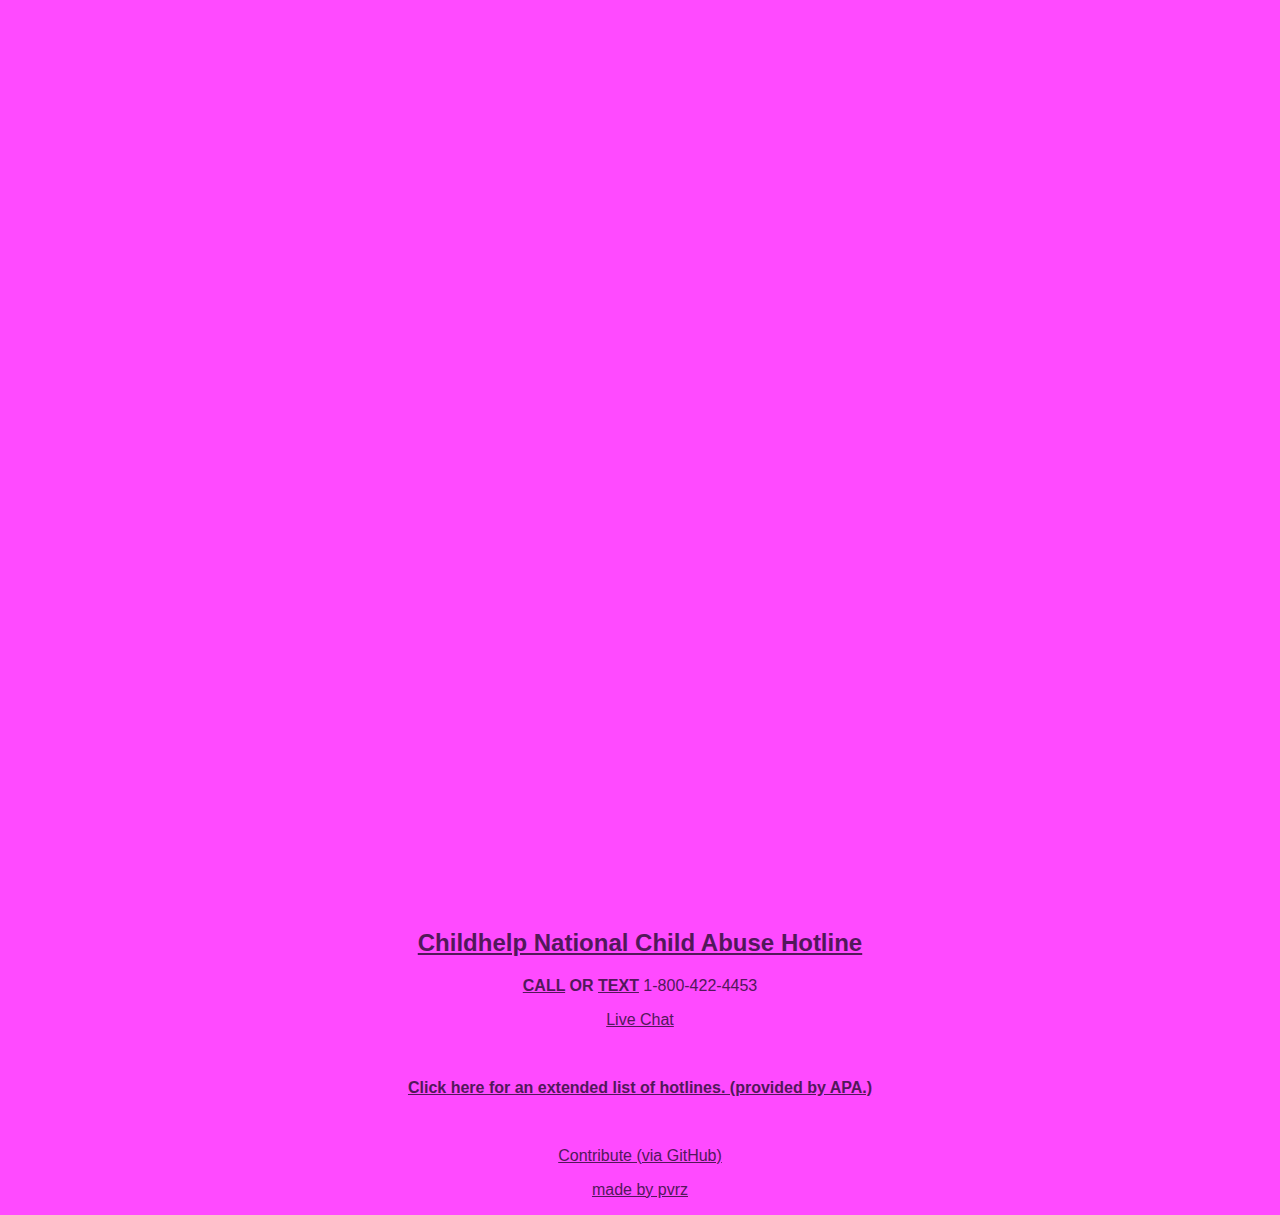
==== index.html @ f034d035 "Update index.html" ====
<style>
body {
  font-family: Arial, sans-serif;
}
</style>
<head>
  <title>nvralone</title>
  <link rel="stylesheet" href="style.css">
  <!-- <script type="text/javascript" src="script.js"></script> -->
  <meta name="description" content="Get easier access to hotlines with nvralone's simple HTML website.">
  <link href="https://cdn.jsdelivr.net/npm/bootstrap@5.1.3/dist/css/bootstrap.min.css" rel="stylesheet" integrity="sha384-1BmE4kWBq78iYhFldvKuhfTAU6auU8tT94WrHftjDbrCEXSU1oBoqyl2QvZ6jIW3" crossorigin="anonymous">
</head>
<body onload="myFunction()" style="background-color:#FF4AFF;">

  <div id="loader"></div>
  <div id="myDiv">
  <button id = "goingupbtn">
    <i class="materials-icons">↑</i>
  </button>

  <nav class="navbar navbar-custom" style="background-color: #52185A;">>
    <div class="container-fluid">
      <a class="navbar" href="/index.html">
        <center><img src="/logo.png" alt="nvralone" width="40" height="40"></center>
      </a>
    </div>
  </nav>
<p style="text-align: center;">&nbsp;</p>
<h2 style="text-align: center;"><span style="color: #52185A;"><a style="color: #52185A;" href="https://suicidepreventionlifeline.org/">Suicide Prevention Lifeline</a></span></h2>
<p style="text-align: center;"><span style="color: #52185A;"><strong><a style="color: #52185A;" href="tele:988">Text or Call 988</a></strong></span></p>
<p style="text-align: center;"><span style="color: #52185A;">&nbsp;</span></p>
<h2 style="text-align: center;"><span style="color: #52185A;"><a style="color: #52185A;" href="https://crisistextline.org/">Crisis Text Line</a></span></h2>
<p style="text-align: center;"><span style="color: #52185A;">&nbsp;<a style="color: #52185A;" href="sms:741741"><strong>Text "HOME" to 741741</strong></a></span></p>
<p style="text-align: center;">&nbsp;</p>
<h2 style="text-align: center;"><span style="color: #52185A;"><a style="color: #52185A;" href="https://www.samhsa.gov/find-help/national-helpline">SAMSHA Substance Abuse Hotline</a></span></h2>
<p style="text-align: center;"><span style="color: #52185A;"><a style="color: #52185A;" href="teleto:8006624357">1(800)-662-4357</a></span></p>
<h2 style="text-align: center;">&nbsp;</p>
<p style="text-align: center;"><span style="color: #52185A;">&nbsp;<a style="color: #52185A;" href="https://rainn.org">RAINN Sexual Abuse Hotline</a></span></h2>
<p style="text-align: center;"><span style="color: #52185A;"><a style="color: #52185A;" href="teleto:8006564673">1(800)-656-4673</a></span></p>
<p style="text-align: center;">&nbsp;</p>
<h2 style="text-align: center;"><span style="color: #52185A;"><a style="color: #52185A;" href="https://veteranscrisisline.net/">Veterans Crisis Line</a></span></h2>
<p style="text-align: center;"><span style="color: #52185A;"><a style="color: #52185A;" href="sms:838255">TEXT 838255</a></span></p>
<p style="text-align: center;">&nbsp;</p>
<h2 style="text-align: center;"><span style="color: #52185A;"><a style="color: #52185A;" href="https://www.thetrevorproject.org/get-help/">The Trevor Project</a></span></h2>
<p style="text-align: center;"><span style="color: #52185A;"><a style="color: #52185A;" href="tel:1-866-488-7386">1(866)-488-7386</a></span></p>
<p style="text-align: center;"><span style="color: #52185A;"><a style="color: #52185A;" href="sms:678678">TEXT START TO 678678</a></span></p>
<p style="text-align: center;"><span style="color: #52185A;"><a style="color: #52185A;" href="https://trevorproject.secure.force.com/apex/TrevorChatPreChatForm?endpoint=https%3A%2F%2Ftrevorproject.secure.force.com%2Fapex%2FTrevorChatWaitingScreen%3Flanguage%3D%23deployment_id%3D57241000000LPlc%26org_id%3D00D410000005OLz%26button_id%3D57341000000LTDX%26session_id%3D0fo2e/CJ3+tyvA==">Online Chat (Click Me)</a></span></p>
<p style="text-align: center;">&nbsp;</p>
<h2 style="text-align: center;"><span style="color: #52185A;"><a style="color: #52185A;" href="https://childhelphotline.org/">Childhelp National Child Abuse Hotline</a></span></h2>
<p style="text-align: center;"><span style="color: #52185A;"><b><a style="color: #52185A;" href="tel:1-800-422-4453">CALL</a> OR <a style="color: #52185A;" href="sms:1-800-422-4453">TEXT</a></b> 1-800-422-4453</span></p>
<p style="text-align: center;"><span style="color: #52185A;"><a style="color: #52185A;" href="https://m2.icarol.com/ConsumerRegistration.aspx?org=2075&pid=555&cc=en-US">Live Chat</a></span></p>
<p style="text-align: center;">&nbsp;</p>
<p style="text-align: center;"><b><span style="color: #52185A;"><a style="color: #52185A;" href="https://www.apa.org/topics/crisis-hotlines">Click here for an extended list of hotlines. (provided by APA.)</a></span></b></p>
<p style="text-align: center;">&nbsp;</p>
<p style="text-align: center;"><span style="color: #52185A;"><a style="color: #52185A;" href="https://github.com/nvralone/site/blob/main/CONTRIBUTING.md">Contribute (via GitHub)</a></span></p>
<p style="text-align: center;"><span style="color: #52185A;"><a style="color: #52185A;" href="https://github.com/pvrzz">made by pvrz</a></span></p>

</div>

  <script>
    var myVar;
  
    function myFunction() {
    myVar = setTimeout(showPage,1750);
    }
  
    function showPage() {
    document.getElementById("loader").style.display = "none";
    document.getElementById("myDiv").style.display = "block";
    }
  </script>
<script>(function(d){var s = d.createElement("script");s.setAttribute("data-account", "GlEBNLgi2C");s.setAttribute("src", "https://cdn.userway.org/widget.js");(d.body || d.head).appendChild(s);})(document)</script><noscript>Please ensure Javascript is enabled for purposes of <a href="https://userway.org">website accessibility</a></noscript>
<script>
const goingupbtn = document.getElementById("goingupbtn");
goingupbtn.addEventListener("click", function(){
  window.scrollTo({
  top: 0,
  left: 0,
  behavior: "smooth"
  });
});
</script>

</body>
---- style.css ----
#loader{
	position: fixed;
	width: 100%;
	height: 100vh;
    background: #ff4aff url('preloader.gif') no-repeat center center;
	z-index: 999;
}
.mainLogo{
    position: relative;
    width: 15%;
    height: 15%;
    background-color: #52185A;
}

/* scroll-up button starts */

#goingupbtn {
    position: fixed;
    right: 10px;
    bottom: 10px;
    width: 50px;
    height: 50px;
    border-radius: 50%;
    background: #52185A;
    box-shadow: 0 0 10px rgba(0, 0, 0, 0.25);
    color: #FFFFFF;
    border: none;
    outline: none;
    cursor: pointer;
    z-index: 1;
}

#goingupbtn:hover {
    width: 52px;
    height: 52px;
    margin: 2px;
    background: #C364D0;
}

#goingupbtn:active {
    background: rgb(12, 214, 12);
}


/* scroll-up button ends */
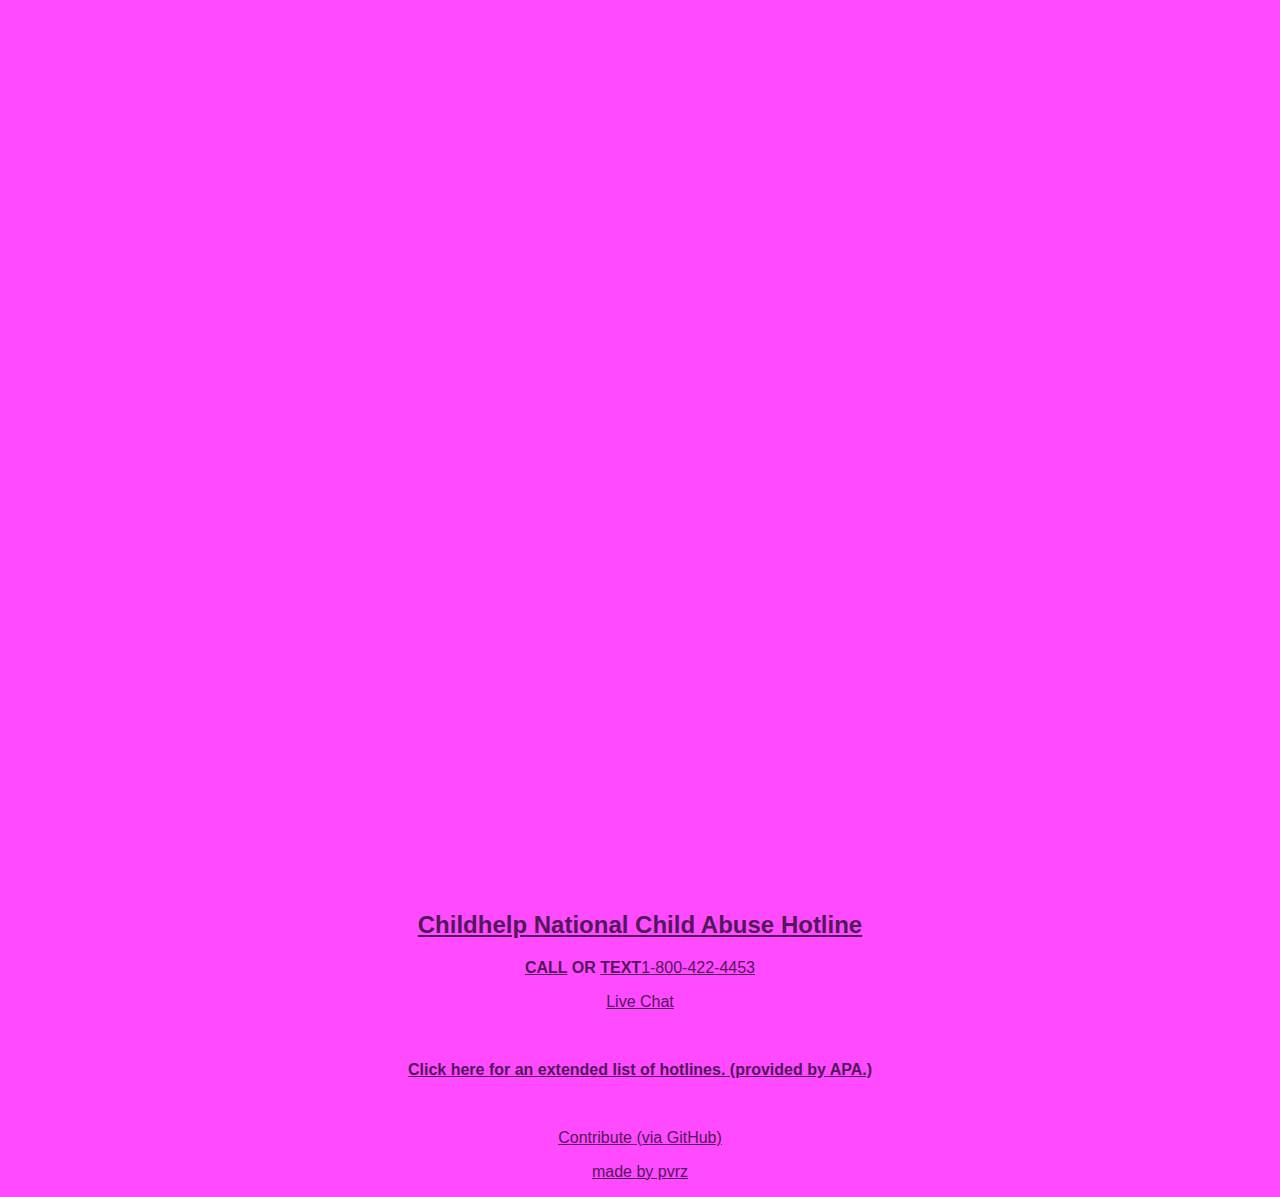
==== commit f8e6ca46: "Update index.html" ====
--- a/index.html
+++ b/index.html
@@ -1,84 +1,91 @@
-<style>
-body {
-  font-family: Arial, sans-serif;
-}
-</style>
-<head>
-  <title>nvralone</title>
-  <link rel="stylesheet" href="style.css">
-  <!-- <script type="text/javascript" src="script.js"></script> -->
-  <meta name="description" content="Get easier access to hotlines with nvralone's simple HTML website.">
-  <link href="https://cdn.jsdelivr.net/npm/bootstrap@5.1.3/dist/css/bootstrap.min.css" rel="stylesheet" integrity="sha384-1BmE4kWBq78iYhFldvKuhfTAU6auU8tT94WrHftjDbrCEXSU1oBoqyl2QvZ6jIW3" crossorigin="anonymous">
-</head>
-<body onload="myFunction()" style="background-color:#FF4AFF;">
-
-  <div id="loader"></div>
-  <div id="myDiv">
-  <button id = "goingupbtn">
-    <i class="materials-icons">↑</i>
-  </button>
-
-  <nav class="navbar navbar-custom" style="background-color: #52185A;">>
-    <div class="container-fluid">
-      <a class="navbar" href="/index.html">
-        <center><img src="/logo.png" alt="nvralone" width="40" height="40"></center>
-      </a>
-    </div>
-  </nav>
-<p style="text-align: center;">&nbsp;</p>
-<h2 style="text-align: center;"><span style="color: #52185A;"><a style="color: #52185A;" href="https://suicidepreventionlifeline.org/">Suicide Prevention Lifeline</a></span></h2>
-<p style="text-align: center;"><span style="color: #52185A;"><strong><a style="color: #52185A;" href="tele:988">Text or Call 988</a></strong></span></p>
-<p style="text-align: center;"><span style="color: #52185A;">&nbsp;</span></p>
-<h2 style="text-align: center;"><span style="color: #52185A;"><a style="color: #52185A;" href="https://crisistextline.org/">Crisis Text Line</a></span></h2>
-<p style="text-align: center;"><span style="color: #52185A;">&nbsp;<a style="color: #52185A;" href="sms:741741"><strong>Text "HOME" to 741741</strong></a></span></p>
-<p style="text-align: center;">&nbsp;</p>
-<h2 style="text-align: center;"><span style="color: #52185A;"><a style="color: #52185A;" href="https://www.samhsa.gov/find-help/national-helpline">SAMSHA Substance Abuse Hotline</a></span></h2>
-<p style="text-align: center;"><span style="color: #52185A;"><a style="color: #52185A;" href="teleto:8006624357">1(800)-662-4357</a></span></p>
-<h2 style="text-align: center;">&nbsp;</p>
-<p style="text-align: center;"><span style="color: #52185A;">&nbsp;<a style="color: #52185A;" href="https://rainn.org">RAINN Sexual Abuse Hotline</a></span></h2>
-<p style="text-align: center;"><span style="color: #52185A;"><a style="color: #52185A;" href="teleto:8006564673">1(800)-656-4673</a></span></p>
-<p style="text-align: center;">&nbsp;</p>
-<h2 style="text-align: center;"><span style="color: #52185A;"><a style="color: #52185A;" href="https://veteranscrisisline.net/">Veterans Crisis Line</a></span></h2>
-<p style="text-align: center;"><span style="color: #52185A;"><a style="color: #52185A;" href="sms:838255">TEXT 838255</a></span></p>
-<p style="text-align: center;">&nbsp;</p>
-<h2 style="text-align: center;"><span style="color: #52185A;"><a style="color: #52185A;" href="https://www.thetrevorproject.org/get-help/">The Trevor Project</a></span></h2>
-<p style="text-align: center;"><span style="color: #52185A;"><a style="color: #52185A;" href="tel:1-866-488-7386">1(866)-488-7386</a></span></p>
-<p style="text-align: center;"><span style="color: #52185A;"><a style="color: #52185A;" href="sms:678678">TEXT START TO 678678</a></span></p>
-<p style="text-align: center;"><span style="color: #52185A;"><a style="color: #52185A;" href="https://trevorproject.secure.force.com/apex/TrevorChatPreChatForm?endpoint=https%3A%2F%2Ftrevorproject.secure.force.com%2Fapex%2FTrevorChatWaitingScreen%3Flanguage%3D%23deployment_id%3D57241000000LPlc%26org_id%3D00D410000005OLz%26button_id%3D57341000000LTDX%26session_id%3D0fo2e/CJ3+tyvA==">Online Chat (Click Me)</a></span></p>
-<p style="text-align: center;">&nbsp;</p>
-<h2 style="text-align: center;"><span style="color: #52185A;"><a style="color: #52185A;" href="https://childhelphotline.org/">Childhelp National Child Abuse Hotline</a></span></h2>
-<p style="text-align: center;"><span style="color: #52185A;"><b><a style="color: #52185A;" href="tel:1-800-422-4453">CALL</a> OR <a style="color: #52185A;" href="sms:1-800-422-4453">TEXT</a></b> 1-800-422-4453</span></p>
-<p style="text-align: center;"><span style="color: #52185A;"><a style="color: #52185A;" href="https://m2.icarol.com/ConsumerRegistration.aspx?org=2075&pid=555&cc=en-US">Live Chat</a></span></p>
-<p style="text-align: center;">&nbsp;</p>
-<p style="text-align: center;"><b><span style="color: #52185A;"><a style="color: #52185A;" href="https://www.apa.org/topics/crisis-hotlines">Click here for an extended list of hotlines. (provided by APA.)</a></span></b></p>
-<p style="text-align: center;">&nbsp;</p>
-<p style="text-align: center;"><span style="color: #52185A;"><a style="color: #52185A;" href="https://github.com/nvralone/site/blob/main/CONTRIBUTING.md">Contribute (via GitHub)</a></span></p>
-<p style="text-align: center;"><span style="color: #52185A;"><a style="color: #52185A;" href="https://github.com/pvrzz">made by pvrz</a></span></p>
-
-</div>
-
-  <script>
-    var myVar;
-  
-    function myFunction() {
-    myVar = setTimeout(showPage,1750);
-    }
-  
-    function showPage() {
-    document.getElementById("loader").style.display = "none";
-    document.getElementById("myDiv").style.display = "block";
-    }
-  </script>
-<script>(function(d){var s = d.createElement("script");s.setAttribute("data-account", "GlEBNLgi2C");s.setAttribute("src", "https://cdn.userway.org/widget.js");(d.body || d.head).appendChild(s);})(document)</script><noscript>Please ensure Javascript is enabled for purposes of <a href="https://userway.org">website accessibility</a></noscript>
-<script>
-const goingupbtn = document.getElementById("goingupbtn");
-goingupbtn.addEventListener("click", function(){
-  window.scrollTo({
-  top: 0,
-  left: 0,
-  behavior: "smooth"
-  });
-});
-</script>
-
-</body>
+<style>
+body {
+  font-family: Arial, sans-serif;
+}
+</style>
+<head>
+  <title>nvralone</title>
+  <link rel="stylesheet" href="style.css">
+  <!-- <script type="text/javascript" src="script.js"></script> -->
+  <meta name="description" content="Get easier access to hotlines with nvralone's simple HTML website.">
+  <link href="https://cdn.jsdelivr.net/npm/bootstrap@5.1.3/dist/css/bootstrap.min.css" rel="stylesheet" integrity="sha384-1BmE4kWBq78iYhFldvKuhfTAU6auU8tT94WrHftjDbrCEXSU1oBoqyl2QvZ6jIW3" crossorigin="anonymous">
+  <meta http-equiv-=“X-UA-Compatible" content="IE=edge">
+  <meta name=“viewport" content=“width=device-width, initial-scale=1"> 
+  <link rel="stylesheet" type="text/css" href="css/pwa.css" media="all"> 
+  <link rel="manifest" href="manifest.¡son"> <meta name "theme-color" content="#ff9800">
+  <meta name="apple-mobile-web-app-capable" content="yes">
+  <meta name= "apple-mobile-web-app-status-bar-style" content="black"> 
+  <link rel="icon" type="image/x-icon" href="/images/favicon.ico">
+</head>
+<body onload="myFunction()" style="background-color:#FF4AFF;">
+
+  <div id="loader"></div>
+  <div id="myDiv">
+  <button id = "goingupbtn">
+    <i class="materials-icons">↑</i>
+  </button>
+
+  <nav class="navbar" style="background-color: #52185A;">
+    <div class="container-fluid">
+      <a class="navbar" href="/index.html">
+        <center><img src="/logo.png" alt="nvralone" width="40" height="40"></center>
+      </a>
+    </div>
+  </nav>
+<p style="text-align: center;">&nbsp;</p>
+<h2 style="text-align: center;"><span style="color: #52185A;"><a style="color: #52185A;" href="https://suicidepreventionlifeline.org/">Suicide Prevention Lifeline</a></span></h2>
+<p style="text-align: center;"><span style="color: #52185A;"><strong><a style="color: #52185A;" href="tele:988">Text or Call 988</a></strong></span></p>
+<p style="text-align: center;"><span style="color: #52185A;">&nbsp;</span></p>
+<h2 style="text-align: center;"><span style="color: #52185A;"><a style="color: #52185A;" href="https://crisistextline.org/">Crisis Text Line</a></span></h2>
+<p style="text-align: center;"><span style="color: #52185A;">&nbsp;<a style="color: #52185A;" href="sms:741741"><strong>Text "HOME" to 741741</strong></a></span></p>
+<p style="text-align: center;">&nbsp;</p>
+<h2 style="text-align: center;"><span style="color: #52185A;"><a style="color: #52185A;" href="https://www.samhsa.gov/find-help/national-helpline">SAMSHA Substance Abuse Hotline</a></span></h2>
+<p style="text-align: center;"><span style="color: #52185A;"><a style="color: #52185A;" href="teleto:8006624357">1(800)-662-4357</a></span></p>
+<h2 style="text-align: center;">&nbsp;</p>
+<p style="text-align: center;"><span style="color: #52185A;">&nbsp;<a style="color: #52185A;" href="https://rainn.org">RAINN Sexual Abuse Hotline</a></span></h2>
+<p style="text-align: center;"><span style="color: #52185A;"><a style="color: #52185A;" href="teleto:8006564673">1(800)-656-4673</a></span></p>
+<p style="text-align: center;">&nbsp;</p>
+<h2 style="text-align: center;"><span style="color: #52185A;"><a style="color: #52185A;" href="https://veteranscrisisline.net/">Veterans Crisis Line</a></span></h2>
+<p style="text-align: center;"><span style="color: #52185A;"><a style="color: #52185A;" href="sms:838255">TEXT 838255</a></span></p>
+<p style="text-align: center;">&nbsp;</p>
+<h2 style="text-align: center;"><span style="color: #52185A;"><a style="color: #52185A;" href="https://www.thetrevorproject.org/get-help/">The Trevor Project</a></span></h2>
+<p style="text-align: center;"><span style="color: #52185A;"><a style="color: #52185A;" href="tel:1-866-488-7386">1(866)-488-7386</a></span></p>
+<p style="text-align: center;"><span style="color: #52185A;"><a style="color: #52185A;" href="sms:678678">TEXT START TO 678678</a></span></p>
+<p style="text-align: center;"><span style="color: #52185A;"><a style="color: #52185A;" href="https://trevorproject.secure.force.com/apex/TrevorChatPreChatForm?endpoint=https%3A%2F%2Ftrevorproject.secure.force.com%2Fapex%2FTrevorChatWaitingScreen%3Flanguage%3D%23deployment_id%3D57241000000LPlc%26org_id%3D00D410000005OLz%26button_id%3D57341000000LTDX%26session_id%3D0fo2e/CJ3+tyvA==">Online Chat (Click Me)</a></span></p>
+<p style="text-align: center;">&nbsp;</p>
+<h2 style="text-align: center;"><span style="color: #52185A;"><a style="color: #52185A;" href="https://childhelphotline.org/">Childhelp National Child Abuse Hotline</a></span></h2>
+<p style="text-align: center;"><span style="color: #52185A;"><b><a style="color: #52185A;" href="tel:1-800-422-4453">CALL</a> OR <a style="color: #52185A;" href="sms:1-800-422-4453">TEXT</a><a style="color: #52185A;" href="tel:1-800-422-4453"></b>1-800-422-4453</span></p>
+<p style="text-align: center;"><span style="color: #52185A;"><a style="color: #52185A;" href="https://m2.icarol.com/ConsumerRegistration.aspx?org=2075&pid=555&cc=en-US">Live Chat</a></span></p>
+<p style="text-align: center;">&nbsp;</p>
+<p style="text-align: center;"><b><span style="color: #52185A;"><a style="color: #52185A;" href="https://www.apa.org/topics/crisis-hotlines">Click here for an extended list of hotlines. (provided by APA.)</a></span></b></p>
+<p style="text-align: center;">&nbsp;</p>
+<p style="text-align: center;"><span style="color: #52185A;"><a style="color: #52185A;" href="https://github.com/nvralone/site/blob/main/CONTRIBUTING.md">Contribute (via GitHub)</a></span></p>
+<p style="text-align: center;"><span style="color: #52185A;"><a style="color: #52185A;" href="https://github.com/pvrzz">made by pvrz</a></span></p>
+
+</div>
+
+  <script>
+    var myVar;
+  
+    function myFunction() {
+    myVar = setTimeout(showPage,1750);
+    }
+  
+    function showPage() {
+    document.getElementById("loader").style.display = "none";
+    document.getElementById("myDiv").style.display = "block";
+    }
+  </script>
+<script>(function(d){var s = d.createElement("script");s.setAttribute("data-account", "GlEBNLgi2C");s.setAttribute("src", "https://cdn.userway.org/widget.js");(d.body || d.head).appendChild(s);})(document)</script><noscript>Please ensure Javascript is enabled for purposes of <a href="https://userway.org">website accessibility</a></noscript>
+<script>
+const goingupbtn = document.getElementById("goingupbtn");
+goingupbtn.addEventListener("click", function(){
+  window.scrollTo({
+  top: 0,
+  left: 0,
+  behavior: "smooth"
+  });
+});
+</script>
+
+</body>
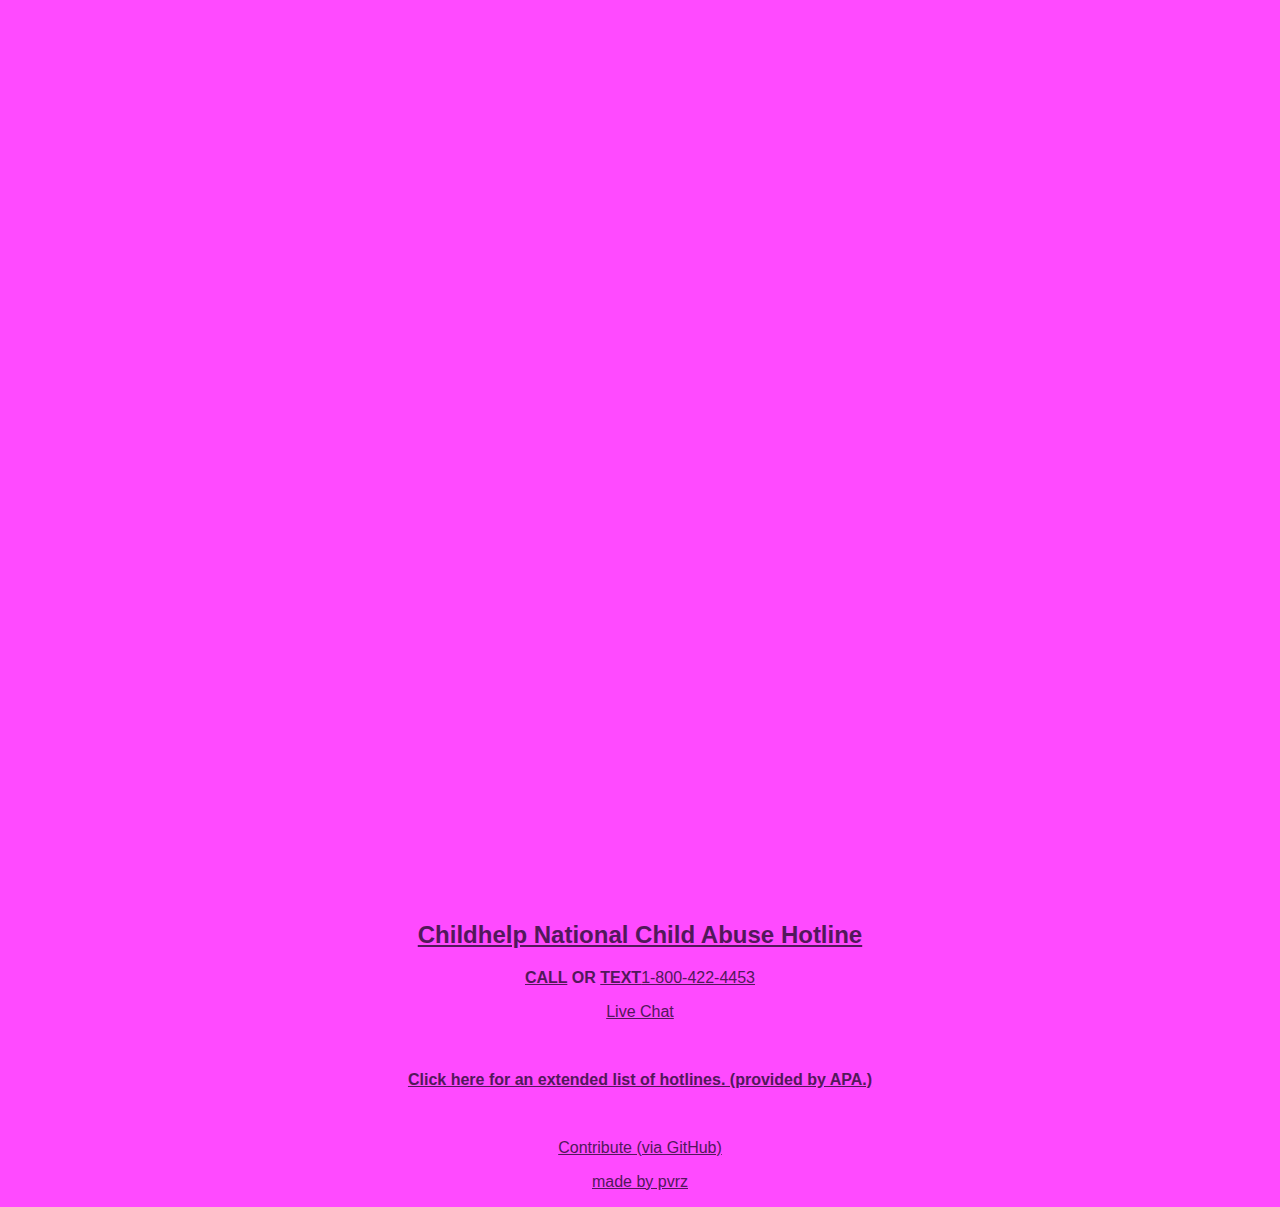
==== commit 705681a1: "Update index.html" ====
--- a/index.html
+++ b/index.html
@@ -26,10 +26,8 @@
   </button>
 
   <nav class="navbar" style="background-color: #52185A;">
-    <div class="container-fluid">
-      <a class="navbar" href="/index.html">
-        <center><img src="/logo.png" alt="nvralone" width="40" height="40"></center>
-      </a>
+    <div class="centered-navbar">
+      <a href="/index.html"><img src="/logo.png" alt="nvralone" width="50" height="50"></a>
     </div>
   </nav>
 <p style="text-align: center;">&nbsp;</p>
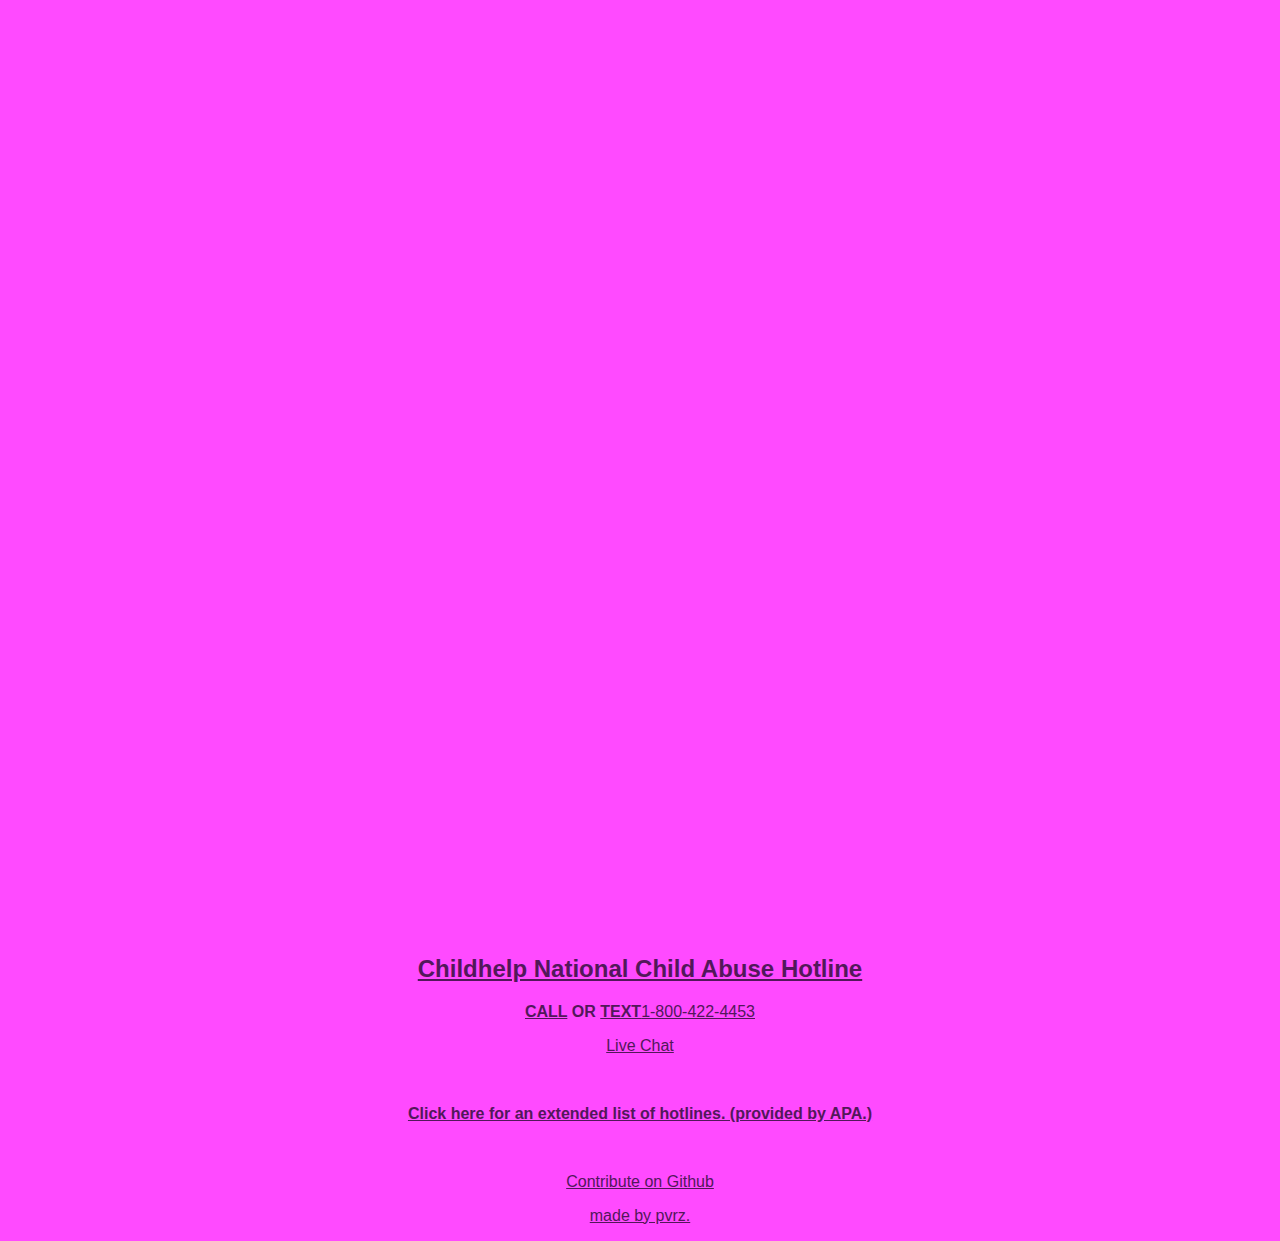
==== commit a6e6f051: "Update index.html" ====
--- a/index.html
+++ b/index.html
@@ -7,7 +7,7 @@
   <title>nvralone</title>
   <link rel="stylesheet" href="style.css">
   <!-- <script type="text/javascript" src="script.js"></script> -->
-  <meta name="description" content="Get easier access to hotlines with nvralone's simple HTML website.">
+  <meta name="description" content="Get access to hotlines with nvralone's simple HTML website.">
   <link href="https://cdn.jsdelivr.net/npm/bootstrap@5.1.3/dist/css/bootstrap.min.css" rel="stylesheet" integrity="sha384-1BmE4kWBq78iYhFldvKuhfTAU6auU8tT94WrHftjDbrCEXSU1oBoqyl2QvZ6jIW3" crossorigin="anonymous">
   <meta http-equiv-=“X-UA-Compatible" content="IE=edge">
   <meta name=“viewport" content=“width=device-width, initial-scale=1"> 
@@ -25,7 +25,7 @@
     <i class="materials-icons">↑</i>
   </button>
 
-  <nav class="navbar" style="background-color: #52185A;">
+  <nav style="background-color: #52185A;">
     <div class="centered-navbar">
       <a href="/index.html"><img src="/logo.png" alt="nvralone" width="50" height="50"></a>
     </div>
@@ -45,6 +45,7 @@
 <p style="text-align: center;">&nbsp;</p>
 <h2 style="text-align: center;"><span style="color: #52185A;"><a style="color: #52185A;" href="https://veteranscrisisline.net/">Veterans Crisis Line</a></span></h2>
 <p style="text-align: center;"><span style="color: #52185A;"><a style="color: #52185A;" href="sms:838255">TEXT 838255</a></span></p>
+<p style="text-align: center;"><span style="color: #52185A;"><a style="color: #52185A;" href="tel:988">CALL 988 THEN PRESS 1</a></span></p>
 <p style="text-align: center;">&nbsp;</p>
 <h2 style="text-align: center;"><span style="color: #52185A;"><a style="color: #52185A;" href="https://www.thetrevorproject.org/get-help/">The Trevor Project</a></span></h2>
 <p style="text-align: center;"><span style="color: #52185A;"><a style="color: #52185A;" href="tel:1-866-488-7386">1(866)-488-7386</a></span></p>
@@ -57,8 +58,8 @@
 <p style="text-align: center;">&nbsp;</p>
 <p style="text-align: center;"><b><span style="color: #52185A;"><a style="color: #52185A;" href="https://www.apa.org/topics/crisis-hotlines">Click here for an extended list of hotlines. (provided by APA.)</a></span></b></p>
 <p style="text-align: center;">&nbsp;</p>
-<p style="text-align: center;"><span style="color: #52185A;"><a style="color: #52185A;" href="https://github.com/nvralone/site/blob/main/CONTRIBUTING.md">Contribute (via GitHub)</a></span></p>
-<p style="text-align: center;"><span style="color: #52185A;"><a style="color: #52185A;" href="https://github.com/pvrzz">made by pvrz</a></span></p>
+<p style="text-align: center;"><span style="color: #52185A;"><a style="color: #52185A;" href="https://github.com/nvralone/site/blob/main/CONTRIBUTING.md">Contribute on Github</a></span></p>
+<p style="text-align: center;"><span style="color: #52185A;"><a style="color: #52185A;" href="https://github.com/pvrzz">made by pvrz.</a></span></p>
 
 </div>
 
